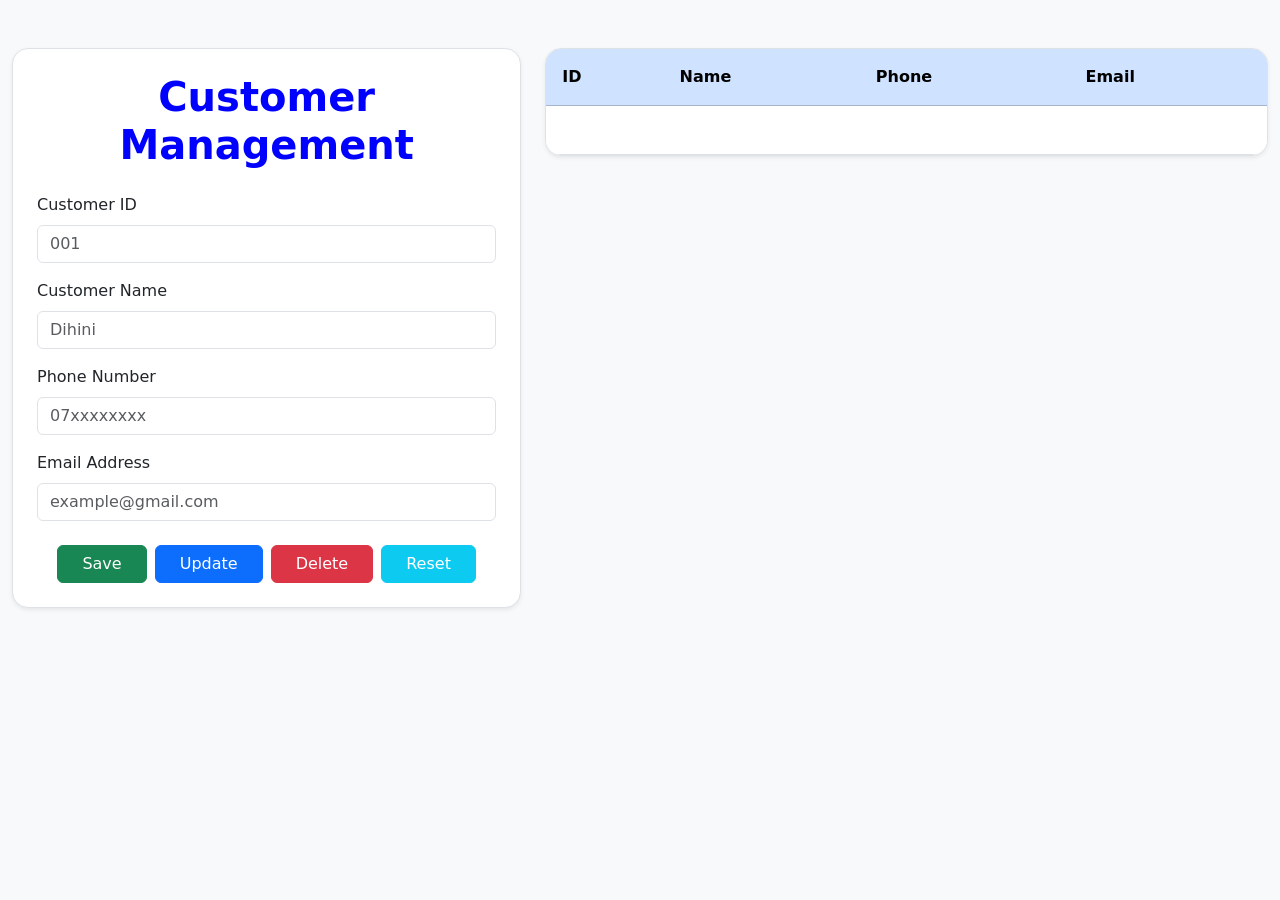
==== customer.html @ ff52f163 "create dashboard" ====
<!DOCTYPE html>
<html lang="en">
<head>
  <meta charset="UTF-8">
  <meta name="viewport" content="width=device-width, initial-scale=1.0">
  <title>Customer Management - Bootstrap Only</title>
  <!-- Bootstrap CSS -->
  <link href="https://cdn.jsdelivr.net/npm/bootstrap@5.3.0/dist/css/bootstrap.min.css" rel="stylesheet">
</head>

<body class="bg-light">
<section class="customer_section">
  <div class="container-fluid py-5">
    <div class="row g-4 justify-content-center">

      <div class="col-12 col-lg-5">
        <div class="p-4 bg-white border rounded-4 shadow-sm">
          <h1 class="text-center mb-4 fw-bold" style="color: blue">Customer Management</h1>
          <form id="customerForm">
            <div class="mb-3">
              <label for="course_id_input" class="form-label fw-medium">Customer ID</label>
              <input type="number" class="form-control" id="course_id_input" placeholder="001">
            </div>
            <div class="mb-3">
              <label for="course_name_input" class="form-label fw-medium">Customer Name</label>
              <input type="text" class="form-control" id="course_name_input" placeholder="Dihini">
            </div>
            <div class="mb-3">
              <label for="course_Phone_input" class="form-label fw-medium">Phone Number</label>
              <input type="text" class="form-control" id="course_Phone_input" placeholder="07xxxxxxxx">
            </div>
            <div class="mb-3">
              <label for="course_email_input" class="form-label fw-medium">Email Address</label>
              <input type="email" class="form-control" id="course_email_input" placeholder="example@gmail.com">
            </div>

            <div class="d-flex flex-wrap gap-2 justify-content-center mt-4">
              <button type="button" id="course_save_btn" class="btn btn-success px-4">Save</button>
              <button type="button" id="course_update_btn" class="btn btn-primary px-4">Update</button>
              <button type="button" id="course_delete_btn" class="btn btn-danger px-4">Delete</button>
              <button type="reset" id="course_reset_btn" class="btn btn-info text-white px-4">Reset</button>
            </div>
          </form>
        </div>
      </div>

      <div class="col-12 col-lg-7">
        <div class="bg-white border rounded-4 shadow-sm overflow-hidden">
          <div class="table-responsive">
            <table class="table table-hover align-middle mb-0">
              <thead class="table-primary">
              <tr>
                <th scope="col" class="py-3 ps-3">ID</th>
                <th scope="col" class="py-3">Name</th>
                <th scope="col" class="py-3">Phone</th>
                <th scope="col" class="py-3">Email</th>
              </tr>
              </thead>
              <tbody id="course_tbody">
              <tr>
                <td colspan="4" class="text-center text-muted py-4"></td>
              </tr>
              </tbody>
            </table>
          </div>
        </div>
      </div>

    </div>
  </div>
</section>


<!-- Bootstrap Bundle JS -->
<script src="https://cdn.jsdelivr.net/npm/bootstrap@5.3.0/dist/js/bootstrap.bundle.min.js"></script>

</body>
</html>
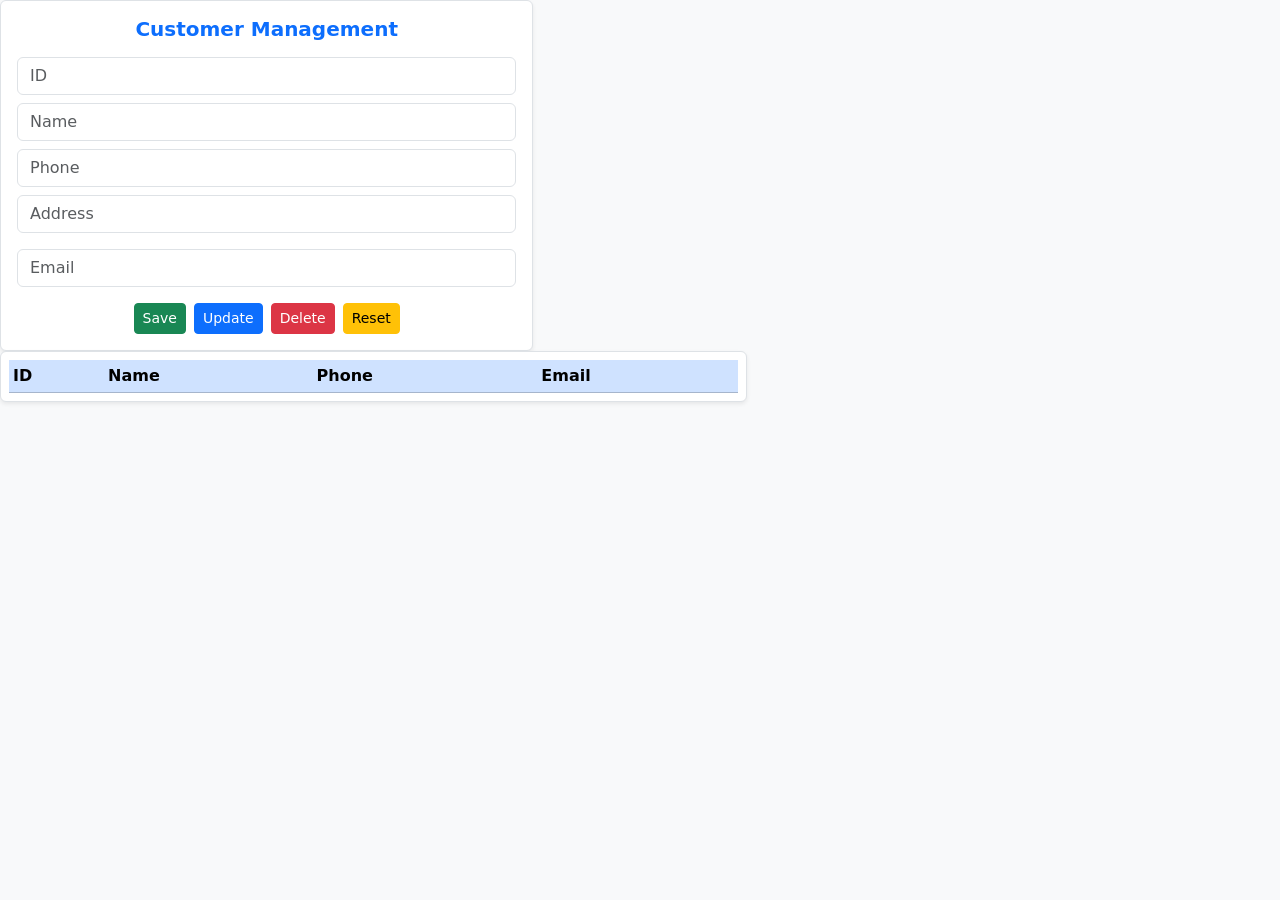
==== commit 3c13aabf: "create item" ====
--- a/customer.html
+++ b/customer.html
@@ -4,74 +4,53 @@
   <meta charset="UTF-8">
   <meta name="viewport" content="width=device-width, initial-scale=1.0">
   <title>Customer Management - Bootstrap Only</title>
-  <!-- Bootstrap CSS -->
   <link href="https://cdn.jsdelivr.net/npm/bootstrap@5.3.0/dist/css/bootstrap.min.css" rel="stylesheet">
 </head>
 
-<body class="bg-light">
-<section class="customer_section">
-  <div class="container-fluid py-5">
-    <div class="row g-4 justify-content-center">
+<body class="bg-light overflow-hidden">
+<div class="col-lg-5">
+  <div class="p-3 bg-white border rounded shadow-sm">
 
-      <div class="col-12 col-lg-5">
-        <div class="p-4 bg-white border rounded-4 shadow-sm">
-          <h1 class="text-center mb-4 fw-bold" style="color: blue">Customer Management</h1>
-          <form id="customerForm">
-            <div class="mb-3">
-              <label for="course_id_input" class="form-label fw-medium">Customer ID</label>
-              <input type="number" class="form-control" id="course_id_input" placeholder="001">
-            </div>
-            <div class="mb-3">
-              <label for="course_name_input" class="form-label fw-medium">Customer Name</label>
-              <input type="text" class="form-control" id="course_name_input" placeholder="Dihini">
-            </div>
-            <div class="mb-3">
-              <label for="course_Phone_input" class="form-label fw-medium">Phone Number</label>
-              <input type="text" class="form-control" id="course_Phone_input" placeholder="07xxxxxxxx">
-            </div>
-            <div class="mb-3">
-              <label for="course_email_input" class="form-label fw-medium">Email Address</label>
-              <input type="email" class="form-control" id="course_email_input" placeholder="example@gmail.com">
-            </div>
+    <h5 class="text-center mb-3 text-primary fw-bold">
+      Customer Management
+    </h5>
 
-            <div class="d-flex flex-wrap gap-2 justify-content-center mt-4">
-              <button type="button" id="course_save_btn" class="btn btn-success px-4">Save</button>
-              <button type="button" id="course_update_btn" class="btn btn-primary px-4">Update</button>
-              <button type="button" id="course_delete_btn" class="btn btn-danger px-4">Delete</button>
-              <button type="reset" id="course_reset_btn" class="btn btn-info text-white px-4">Reset</button>
-            </div>
-          </form>
-        </div>
-      </div>
+    <input type="number" class="form-control mb-2" id="id" placeholder="ID">
+    <input type="text" class="form-control mb-2" id="name" placeholder="Name">
+    <input type="text" class="form-control mb-2" id="phone" placeholder="Phone">
+    <input type="text" class="form-control mb-3" id="address" placeholder="Address">
+    <input type="email" class="form-control mb-3" id="email" placeholder="Email">
 
-      <div class="col-12 col-lg-7">
-        <div class="bg-white border rounded-4 shadow-sm overflow-hidden">
-          <div class="table-responsive">
-            <table class="table table-hover align-middle mb-0">
-              <thead class="table-primary">
-              <tr>
-                <th scope="col" class="py-3 ps-3">ID</th>
-                <th scope="col" class="py-3">Name</th>
-                <th scope="col" class="py-3">Phone</th>
-                <th scope="col" class="py-3">Email</th>
-              </tr>
-              </thead>
-              <tbody id="course_tbody">
-              <tr>
-                <td colspan="4" class="text-center text-muted py-4"></td>
-              </tr>
-              </tbody>
-            </table>
-          </div>
-        </div>
-      </div>
+    <div class="d-flex gap-2 justify-content-center">
+      <button class="btn btn-success btn-sm" onclick="addCustomer()">Save</button>
+      <button class="btn btn-primary btn-sm" onclick="updateCustomer()">Update</button>
+      <button class="btn btn-danger btn-sm" onclick="deleteCustomer()">Delete</button>
+      <button class="btn btn-warning btn-sm" onclick="reset()">Reset</button>                            </div>
+  </div>
+</div>
 
-    </div>
+<div class="col-lg-7">
+  <div class="bg-white border rounded shadow-sm p-2">
+
+    <table class="table table-sm mb-0">
+      <thead class="table-primary">
+      <tr>
+        <th>ID</th>
+        <th>Name</th>
+        <th>Phone</th>
+        <th>Email</th>
+      </tr>
+      </thead>
+      <tbody id="tableBody"></tbody>
+    </table>
+
   </div>
-</section>
+</div>
 
 
-<!-- Bootstrap Bundle JS -->
+
+</body>
+
 <script src="https://cdn.jsdelivr.net/npm/bootstrap@5.3.0/dist/js/bootstrap.bundle.min.js"></script>
 
 </body>
